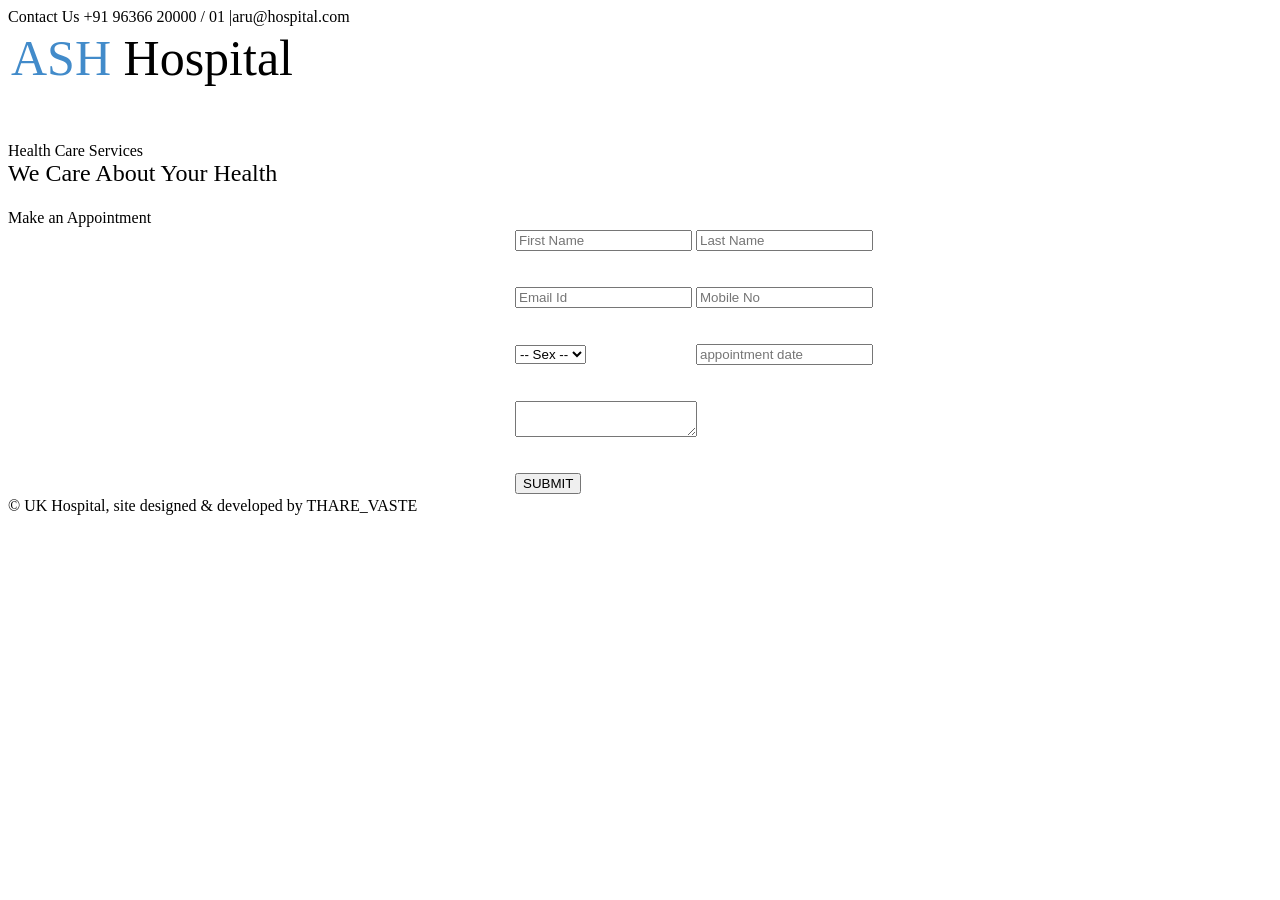
==== Assessment/M2_lead_Aruna K R/Assignment 3/Hospital chatbot/Hospital.html @ 511eacf4 "Add files via upload" ====
<html>
<head>
	<title>ARU Hospital </title>
	
	<link href="css/style.css" type="text/css" rel="stylesheet">
	
</head>
<body>
	
	<div class="top">
		<div>
		 Contact Us +91 96366 20000 / 01 |aru@hospital.com 
		</div>
	</div>
	
	<div class="logo">
		<div>
			<table>
				<tr>
					<td width="600px" style="font-size:50px;font-family:forte;"> <font color="#428bca"> ASH  </font><font color="#000"> Hospital</font> </td>
					<td> <br> <br>
					
					</td>
				</tr>
			</table>
		</div>
	</div>
	
	<div class="middle">
		<div style="background-image:url('img/a.jpg');">
		<p>
			<br> <br>
					Health Care Services  <br>
			<font size="5px"> We Care About Your Health </font>
		</p> 
		</div>
	</div>
	
	<div class="bottom">
		<div>
			<table border="0">
				<tr>
								
					
					<td> </td>
				</tr>
			
				
			</table>
		</div>
	</div>
	
	<div class="bottom_up">
		<div>
				Make an Appointment
				
				<table>
										
					<tr>
						<td width="500px"> </td>
						<td>	<input type="text" placeholder="First Name">
						<td> 	<input type="text" placeholder="Last Name">
					</tr>
					<tr height="30px">
						
					</tr>
					<tr>
						<td width="500px"> </td>
						<td>	<input type="text" placeholder="Email Id">
						<td> 	<input type="text" placeholder="Mobile No">
					</tr>
					
					<tr height="30px">
						
					</tr>
					<tr>
						<td width="500px"> </td>
						<td>	<select> <option> -- Sex -- </option> <option> Male </option> <option> Female </option> </select>
						<td> 	<input type="text" placeholder="appointment date">
					</tr>
					
						<tr height="30px">
						
					</tr>
					<tr>
						<td width="500px"> </td>
						<td colspan="2">	<textarea placeholder="Message"> </textarea>
					</tr>
					
						<tr height="30px">
						
					</tr>
					<tr>
						<td width="500px"> </td>
						<td colspan="2">	<button> SUBMIT </button>
					</tr>
				</table>
				
		</div>
	</div>
	
	
	
	
	
	<div class="nav_down">
		<div>
		 &copy; UK Hospital, site designed & developed by THARE_VASTE 
		</div>
	</div>
	<script>
      // When the user scrolls down 20px from the top of the document, show the button
      window.onscroll = function () {
        scrollFunction()
      };

      

      // When the user clicks on the button, scroll to the top of the document
      function topFunction() {
        document.body.scrollTop = 0;
        document.documentElement.scrollTop = 0;
      }
    </script>
    <!-- /move top -->
  </footer>

  <!-- //copyright -->
  <!-- Template JavaScript -->
  <script src="assets/js/jquery-3.3.1.min.js"></script>
  <script>
  window.watsonAssistantChatOptions = {
      integrationID: "fee75da8-7cb5-47c4-9f73-ca0571736365", // The ID of this integration.
      region: "eu-gb", // The region your integration is hosted in.
      serviceInstanceID: "ec89454e-b029-4c22-948b-a92a2cfa1057", // The ID of your service instance.
      onLoad: function(instance) { instance.render(); }
    };
  setTimeout(function(){
    const t=document.createElement('script');
    t.src="https://web-chat.global.assistant.watson.appdomain.cloud/versions/" + (window.watsonAssistantChatOptions.clientVersion || 'latest') + "/WatsonAssistantChatEntry.js"
    document.head.appendChild(t);
  });
  </script>
  <!-- script for testimonials -->
  <script>
    $(document).ready(function () {
      $('.owl-testimonial').owlCarousel({
        loop: true,
        margin: 0,
        nav: true,
        responsiveClass: true,
        autoplay: true,
        autoplayTimeout: 5000,
        autoplaySpeed: 1000,
        autoplayHoverPause: false,
        responsive: {
          0: {
            items: 1,
            nav: false
          },
          480: {
            items: 1,
            nav: false
          },
          667: {
            items: 1,
            nav: true
          },
          1000: {
            items: 1,
            nav: true
          }
        }
      })
    })
  </script>
  <!-- //script for testimonials -->

  <script src="assets/js/theme-change.js"></script>

  <!-- js for portfolio lightbox -->
  <!-- libhtbox -->
  <script src="assets/js/lightbox-plus-jquery.min.js"></script>
  <!-- libhtbox -->
  <script src="assets/js/owl.carousel.js"></script>
  <!-- script for banner slider-->
  <script>
    $(document).ready(function () {
      $('.owl-one').owlCarousel({
        loop: true,
        margin: 0,
        nav: false,
        responsiveClass: true,
        autoplay: true,
        autoplayTimeout: 5000,
        autoplaySpeed: 1000,
        autoplayHoverPause: false,
        responsive: {
          0: {
            items: 1,
            nav: false
          },
          480: {
            items: 1,
            nav: false
          },
          667: {
            items: 1,
            nav: true
          },
          1000: {
            items: 1,
            nav: true
          }
        }
      })
    })
  </script>
  <!-- //script -->
  <script>
    $(document).ready(function () {
      $('.owl-news').owlCarousel({
        stagePadding: 200,
        loop: true,
        margin: 30,
        nav: false,
        responsiveClass: true,
        autoplay: true,
        autoplayTimeout: 5000,
        autoplaySpeed: 1000,
        autoplayHoverPause: false,
        responsive: {
          0: {
            items: 1,
            stagePadding: 40,
            nav: false
          },
          480: {
            items: 1,
            stagePadding: 40,
            nav: true
          },
          667: {
            items: 2,
            stagePadding: 50,
            nav: true
          },
          1000: {
            items: 2,
            nav: true
          }
        }
      })
    })
  </script>
  <!-- stats number counter-->
  <script src="assets/js/jquery.waypoints.min.js"></script>
  <script src="assets/js/jquery.countup.js"></script>
  <script>
    $('.counter').countUp();
  </script>
  <!-- //stats number counter -->
  <!--/MENU-JS-->
  <script>
    $(window).on("scroll", function () {
      var scroll = $(window).scrollTop();

      if (scroll >= 80) {
        $("#site-header").addClass("nav-fixed");
      } else {
        $("#site-header").removeClass("nav-fixed");
      }
    });

    //Main navigation Active Class Add Remove
    $(".navbar-toggler").on("click", function () {
      $("header").toggleClass("active");
    });
    $(document).on("ready", function () {
      if ($(window).width() > 991) {
        $("header").removeClass("active");
      }
      $(window).on("resize", function () {
        if ($(window).width() > 991) {
          $("header").removeClass("active");
        }
      });
    });
  </script>
</body>
</html>
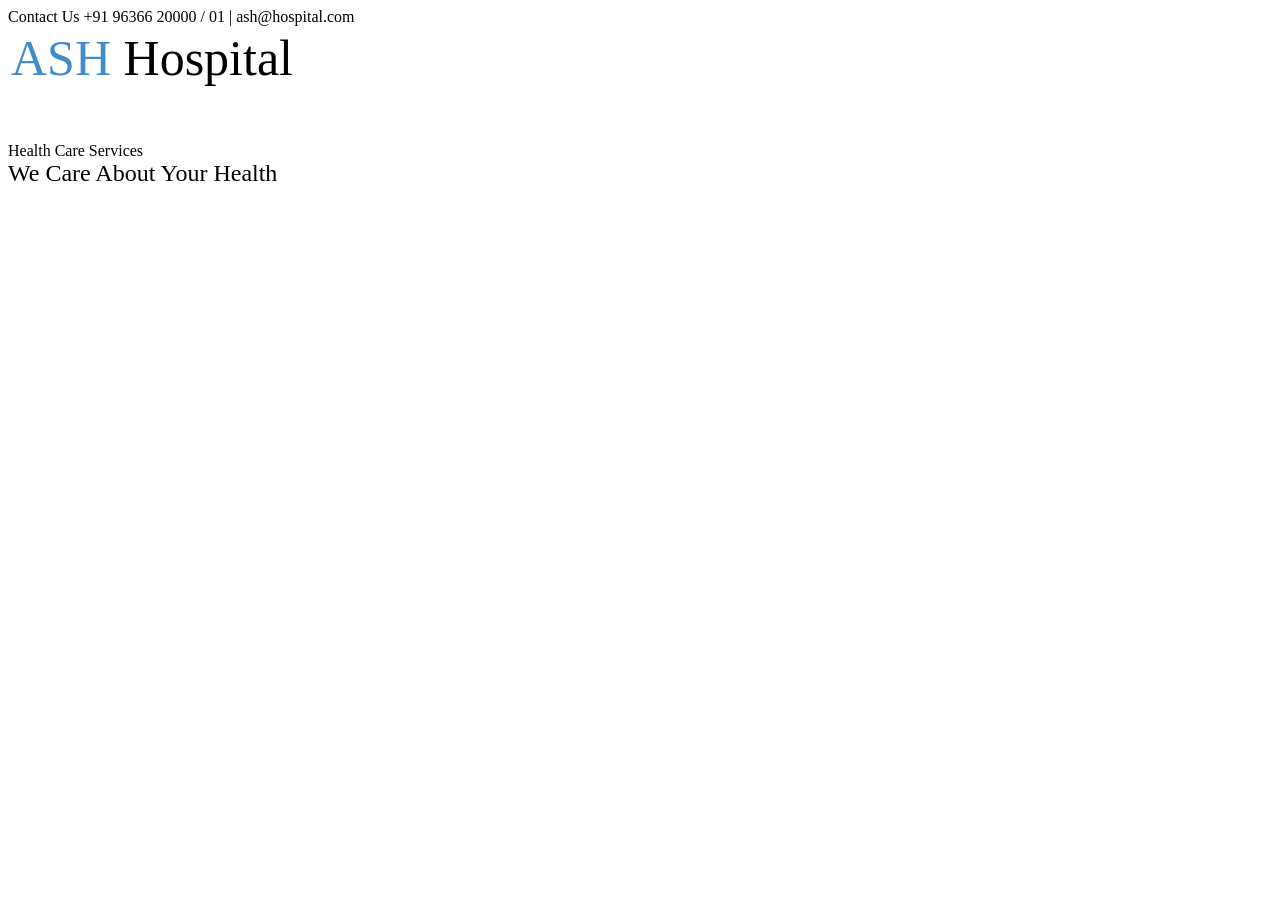
==== commit 8e49f483: "Update Hospital.html" ====
--- a/Assessment/M2_lead_Aruna K R/Assignment 3/Hospital chatbot/Hospital.html
+++ b/Assessment/M2_lead_Aruna K R/Assignment 3/Hospital chatbot/Hospital.html
@@ -1,15 +1,15 @@
 <html>
 <head>
-	<title>ARU Hospital </title>
+	<title> Ash Hospital </title>
 	
-	<link href="css/style.css" type="text/css" rel="stylesheet">
+	<link href="https://hospital-chatbot.s3.jp-tok.cloud-object-storage.appdomain.cloud/style.css" type="text/css" rel="stylesheet">
 	
 </head>
 <body>
 	
 	<div class="top">
 		<div>
-		 Contact Us +91 96366 20000 / 01 |aru@hospital.com 
+		 Contact Us +91 96366 20000 / 01 | ash@hospital.com 
 		</div>
 	</div>
 	
@@ -18,9 +18,7 @@
 			<table>
 				<tr>
 					<td width="600px" style="font-size:50px;font-family:forte;"> <font color="#428bca"> ASH  </font><font color="#000"> Hospital</font> </td>
-					<td> <br> <br>
 					
-					</td>
 				</tr>
 			</table>
 		</div>
@@ -36,256 +34,18 @@
 		</div>
 	</div>
 	
-	<div class="bottom">
-		<div>
-			<table border="0">
-				<tr>
-								
-					
-					<td> </td>
-				</tr>
-			
-				
-			</table>
-		</div>
-	</div>
-	
-	<div class="bottom_up">
-		<div>
-				Make an Appointment
-				
-				<table>
-										
-					<tr>
-						<td width="500px"> </td>
-						<td>	<input type="text" placeholder="First Name">
-						<td> 	<input type="text" placeholder="Last Name">
-					</tr>
-					<tr height="30px">
-						
-					</tr>
-					<tr>
-						<td width="500px"> </td>
-						<td>	<input type="text" placeholder="Email Id">
-						<td> 	<input type="text" placeholder="Mobile No">
-					</tr>
-					
-					<tr height="30px">
-						
-					</tr>
-					<tr>
-						<td width="500px"> </td>
-						<td>	<select> <option> -- Sex -- </option> <option> Male </option> <option> Female </option> </select>
-						<td> 	<input type="text" placeholder="appointment date">
-					</tr>
-					
-						<tr height="30px">
-						
-					</tr>
-					<tr>
-						<td width="500px"> </td>
-						<td colspan="2">	<textarea placeholder="Message"> </textarea>
-					</tr>
-					
-						<tr height="30px">
-						
-					</tr>
-					<tr>
-						<td width="500px"> </td>
-						<td colspan="2">	<button> SUBMIT </button>
-					</tr>
-				</table>
-				
-		</div>
-	</div>
-	
-	
-	
-	
-	
-	<div class="nav_down">
-		<div>
-		 &copy; UK Hospital, site designed & developed by THARE_VASTE 
-		</div>
-	</div>
-	<script>
-      // When the user scrolls down 20px from the top of the document, show the button
-      window.onscroll = function () {
-        scrollFunction()
-      };
-
-      
-
-      // When the user clicks on the button, scroll to the top of the document
-      function topFunction() {
-        document.body.scrollTop = 0;
-        document.documentElement.scrollTop = 0;
-      }
-    </script>
-    <!-- /move top -->
-  </footer>
-
-  <!-- //copyright -->
-  <!-- Template JavaScript -->
-  <script src="assets/js/jquery-3.3.1.min.js"></script>
-  <script>
+<script>
   window.watsonAssistantChatOptions = {
-      integrationID: "fee75da8-7cb5-47c4-9f73-ca0571736365", // The ID of this integration.
-      region: "eu-gb", // The region your integration is hosted in.
-      serviceInstanceID: "ec89454e-b029-4c22-948b-a92a2cfa1057", // The ID of your service instance.
-      onLoad: function(instance) { instance.render(); }
-    };
+    integrationID: "c41bf5c5-f9b7-49d7-a41d-6afc73da0e06", // The ID of this integration.
+    region: "au-syd", // The region your integration is hosted in.
+    serviceInstanceID: "a058e057-cd84-44a9-b7a9-b1c8d9e953d1", // The ID of your service instance.
+    onLoad: function(instance) { instance.render(); }
+  };
   setTimeout(function(){
     const t=document.createElement('script');
-    t.src="https://web-chat.global.assistant.watson.appdomain.cloud/versions/" + (window.watsonAssistantChatOptions.clientVersion || 'latest') + "/WatsonAssistantChatEntry.js"
+    t.src="https://web-chat.global.assistant.watson.appdomain.cloud/versions/" + (window.watsonAssistantChatOptions.clientVersion || 'latest') + "/WatsonAssistantChatEntry.js";
     document.head.appendChild(t);
   });
-  </script>
-  <!-- script for testimonials -->
-  <script>
-    $(document).ready(function () {
-      $('.owl-testimonial').owlCarousel({
-        loop: true,
-        margin: 0,
-        nav: true,
-        responsiveClass: true,
-        autoplay: true,
-        autoplayTimeout: 5000,
-        autoplaySpeed: 1000,
-        autoplayHoverPause: false,
-        responsive: {
-          0: {
-            items: 1,
-            nav: false
-          },
-          480: {
-            items: 1,
-            nav: false
-          },
-          667: {
-            items: 1,
-            nav: true
-          },
-          1000: {
-            items: 1,
-            nav: true
-          }
-        }
-      })
-    })
-  </script>
-  <!-- //script for testimonials -->
-
-  <script src="assets/js/theme-change.js"></script>
-
-  <!-- js for portfolio lightbox -->
-  <!-- libhtbox -->
-  <script src="assets/js/lightbox-plus-jquery.min.js"></script>
-  <!-- libhtbox -->
-  <script src="assets/js/owl.carousel.js"></script>
-  <!-- script for banner slider-->
-  <script>
-    $(document).ready(function () {
-      $('.owl-one').owlCarousel({
-        loop: true,
-        margin: 0,
-        nav: false,
-        responsiveClass: true,
-        autoplay: true,
-        autoplayTimeout: 5000,
-        autoplaySpeed: 1000,
-        autoplayHoverPause: false,
-        responsive: {
-          0: {
-            items: 1,
-            nav: false
-          },
-          480: {
-            items: 1,
-            nav: false
-          },
-          667: {
-            items: 1,
-            nav: true
-          },
-          1000: {
-            items: 1,
-            nav: true
-          }
-        }
-      })
-    })
-  </script>
-  <!-- //script -->
-  <script>
-    $(document).ready(function () {
-      $('.owl-news').owlCarousel({
-        stagePadding: 200,
-        loop: true,
-        margin: 30,
-        nav: false,
-        responsiveClass: true,
-        autoplay: true,
-        autoplayTimeout: 5000,
-        autoplaySpeed: 1000,
-        autoplayHoverPause: false,
-        responsive: {
-          0: {
-            items: 1,
-            stagePadding: 40,
-            nav: false
-          },
-          480: {
-            items: 1,
-            stagePadding: 40,
-            nav: true
-          },
-          667: {
-            items: 2,
-            stagePadding: 50,
-            nav: true
-          },
-          1000: {
-            items: 2,
-            nav: true
-          }
-        }
-      })
-    })
-  </script>
-  <!-- stats number counter-->
-  <script src="assets/js/jquery.waypoints.min.js"></script>
-  <script src="assets/js/jquery.countup.js"></script>
-  <script>
-    $('.counter').countUp();
-  </script>
-  <!-- //stats number counter -->
-  <!--/MENU-JS-->
-  <script>
-    $(window).on("scroll", function () {
-      var scroll = $(window).scrollTop();
-
-      if (scroll >= 80) {
-        $("#site-header").addClass("nav-fixed");
-      } else {
-        $("#site-header").removeClass("nav-fixed");
-      }
-    });
-
-    //Main navigation Active Class Add Remove
-    $(".navbar-toggler").on("click", function () {
-      $("header").toggleClass("active");
-    });
-    $(document).on("ready", function () {
-      if ($(window).width() > 991) {
-        $("header").removeClass("active");
-      }
-      $(window).on("resize", function () {
-        if ($(window).width() > 991) {
-          $("header").removeClass("active");
-        }
-      });
-    });
-  </script>
+</script>
 </body>
 </html>
